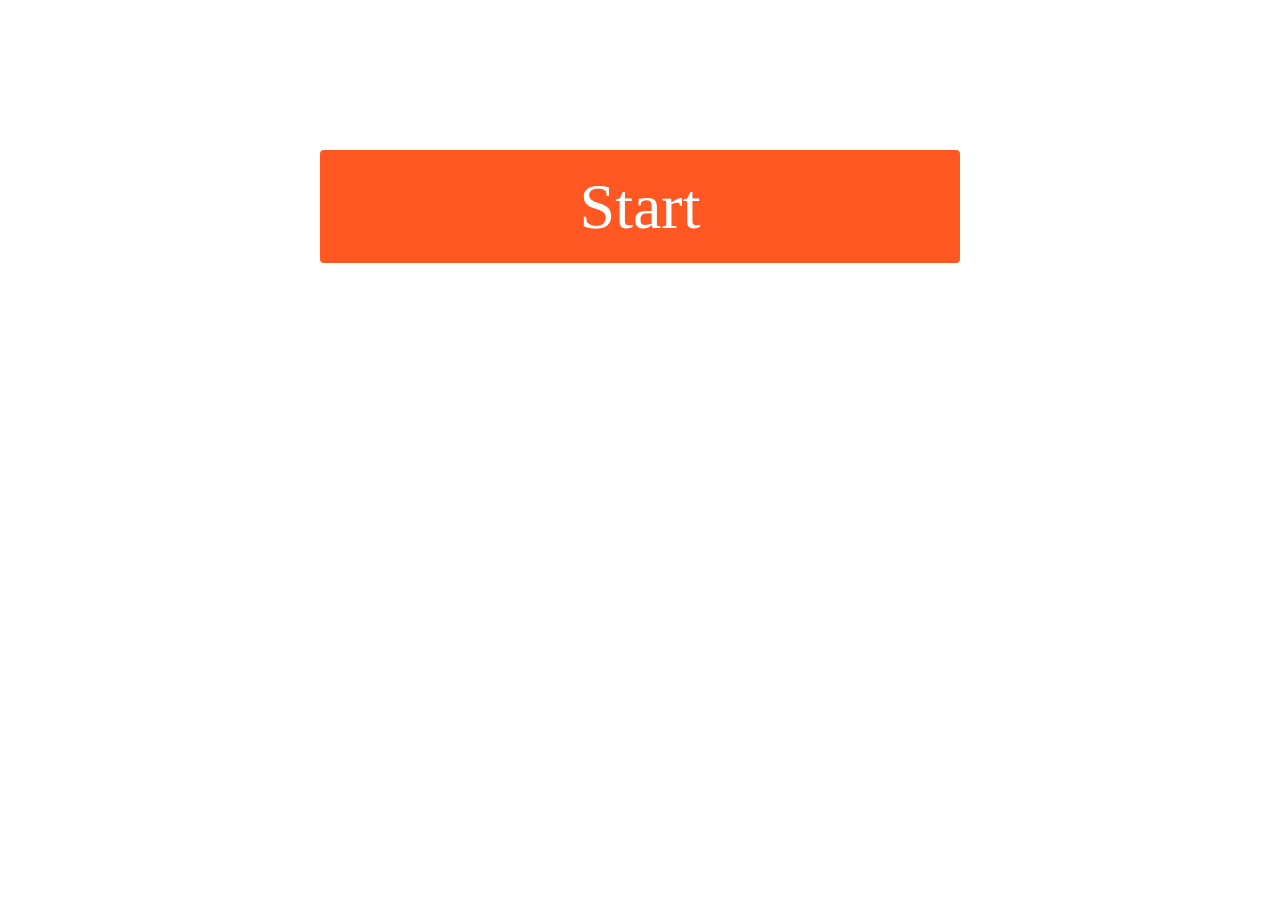
==== index.html @ f3a050c3 "Audio Visualizer" ====
<html lang="en">
    <style> 
        * { margin: 0; padding: 0;}
        body, html { 
            background: #fff;
            height:100%; 
            width:100%
        }
        .button-31 {
        background-color: #FF5722;
        border-radius: 4px;
        border-style: none;
        box-sizing: border-box;
        color: #fff;
        cursor: pointer;
        display: inline-block;
        font-family: 'Alfa Slab One';
        font-style: normal;
        font-weight: 400;
        font-size: 64px;
        line-height: 150%;
        margin: 0;
        max-width: 640;
        min-height: 44px;
        min-width: 10px;
        outline: none;
        overflow: hidden;
        padding: 9px 20px 8px;
        position: relative;
        text-align: center;
        text-transform: none;
        user-select: none;
        -webkit-user-select: none;
        touch-action: manipulation;
        width: 100%;
        }

        .button-31:hover,
        .button-31:focus {

        opacity: .75;
        }

        .visualizer{
        margin-left: auto;
        margin-right: auto;
        top: 50%;
        }
    </style> 
    <p align="center"><canvas class="visualizer"></canvas></p>
    <p align="center"><button id="init" onclick="init()" class="button-31">Start</button></p>
    <script src="web/scripts/pitch.js"></script>
</html>
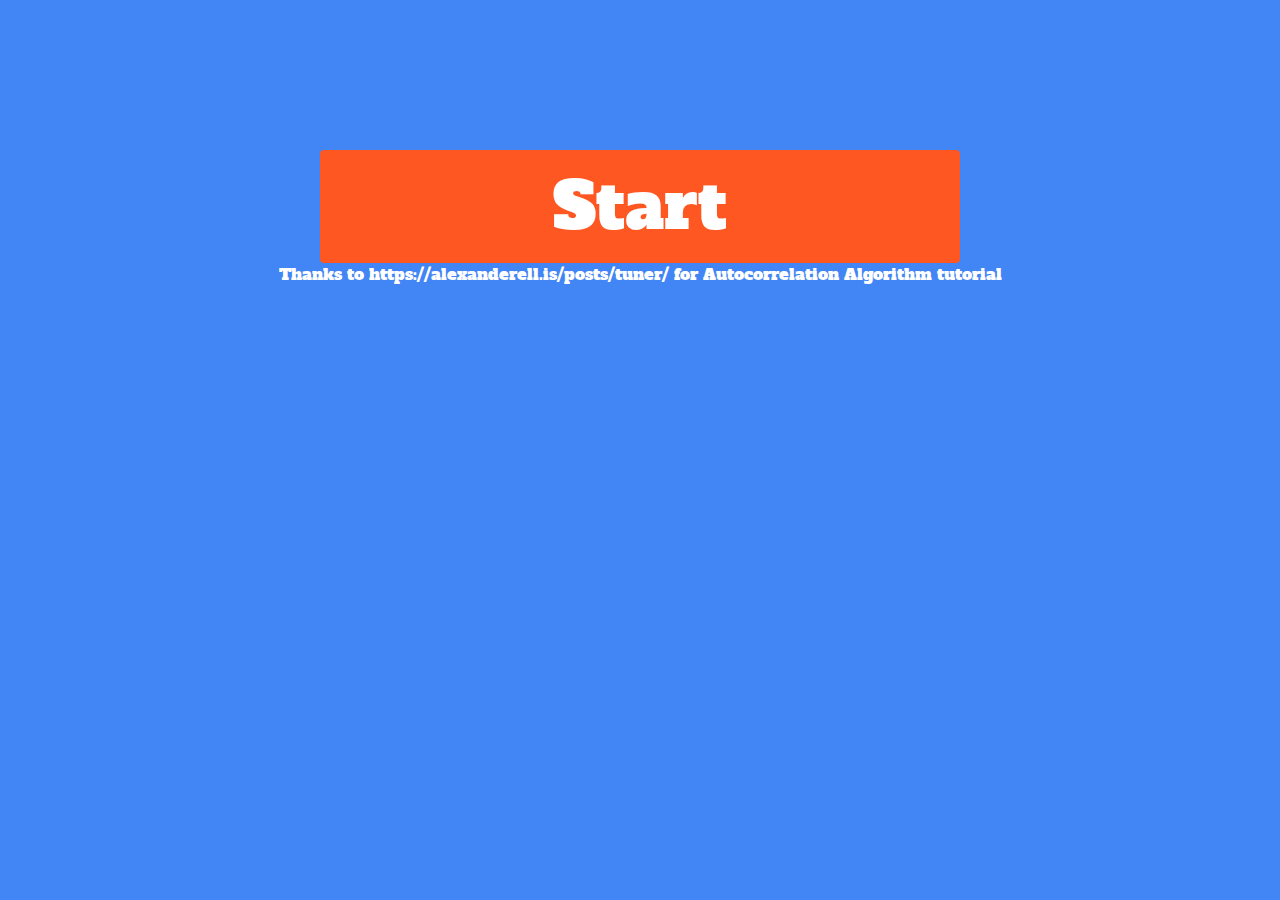
==== commit b43c5c62: "Upgraded UI" ====
--- a/index.html
+++ b/index.html
@@ -1,8 +1,9 @@
 <html lang="en">
+    <link href='https://fonts.googleapis.com/css?family=Alfa Slab One' rel='stylesheet'>
     <style> 
         * { margin: 0; padding: 0;}
         body, html { 
-            background: #fff;
+            background: #4285F4;
             height:100%; 
             width:100%
         }
@@ -33,6 +34,7 @@
         -webkit-user-select: none;
         touch-action: manipulation;
         width: 100%;
+        
         }
 
         .button-31:hover,
@@ -40,14 +42,22 @@
 
         opacity: .75;
         }
+        .visualizer {
+            background-attachment: fixed;
+        }
+        
+        .note {
+            font-family: 'Alfa Slab One';
+            display: none;
+            color: #fff;
+        }
 
-        .visualizer{
-        margin-left: auto;
-        margin-right: auto;
-        top: 50%;
-        }
     </style> 
-    <p align="center"><canvas class="visualizer"></canvas></p>
+    <p align="center" position="absolute"><canvas class="visualizer"></canvas></p>
     <p align="center"><button id="init" onclick="init()" class="button-31">Start</button></p>
+    <h1 align="center" class="note" id="note">uwo</h1>
+    
+    <p align="center" style="font-family: 'Alfa Slab One';color: #fff;">
+    Thanks to https://alexanderell.is/posts/tuner/ for Autocorrelation Algorithm tutorial<p>
     <script src="web/scripts/pitch.js"></script>
 </html>
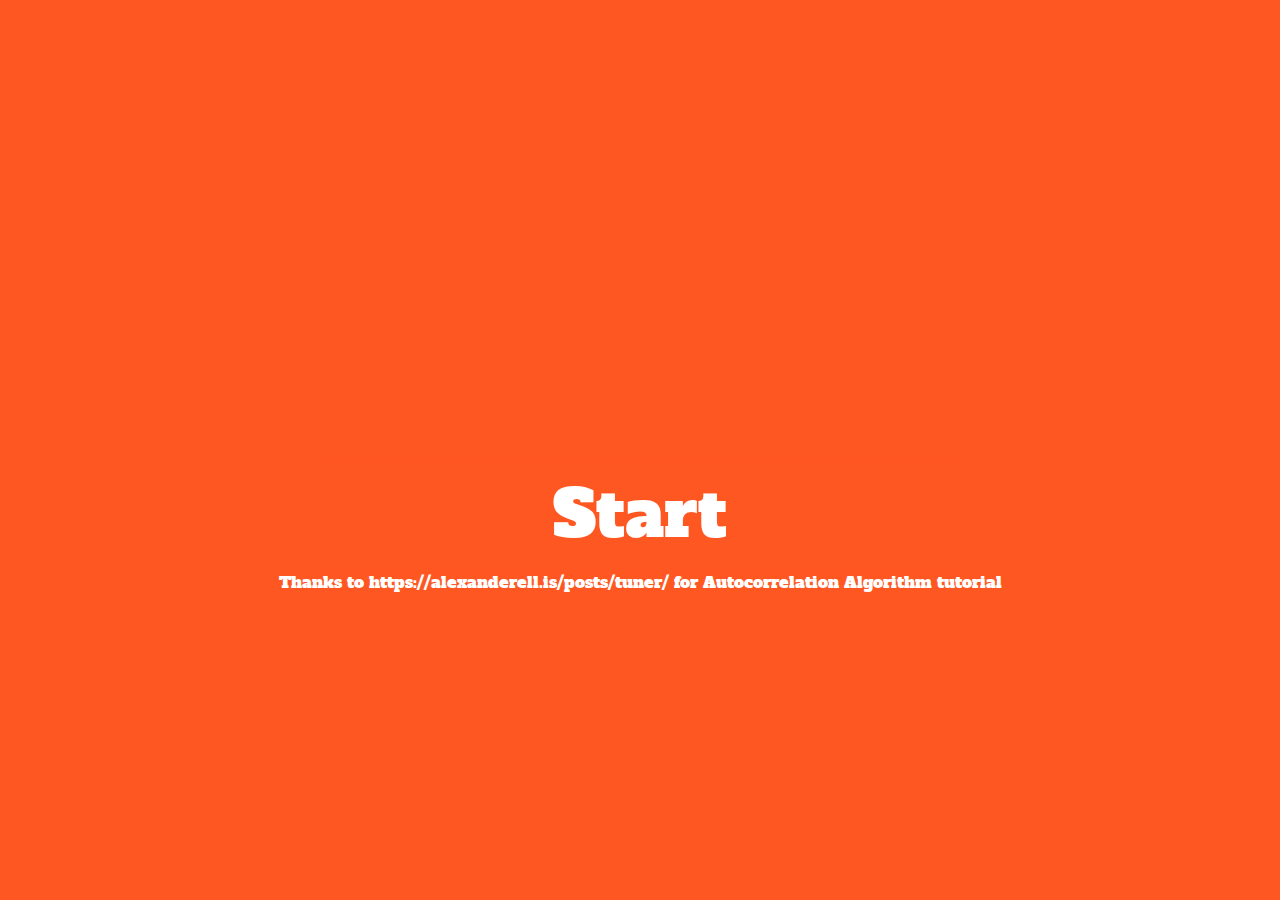
==== commit 6b6a2fe6: "Separated css from html" ====
--- a/index.html
+++ b/index.html
@@ -1,63 +1,19 @@
 <html lang="en">
     <link href='https://fonts.googleapis.com/css?family=Alfa Slab One' rel='stylesheet'>
-    <style> 
-        * { margin: 0; padding: 0;}
-        body, html { 
-            background: #4285F4;
-            height:100%; 
-            width:100%
-        }
-        .button-31 {
-        background-color: #FF5722;
-        border-radius: 4px;
-        border-style: none;
-        box-sizing: border-box;
-        color: #fff;
-        cursor: pointer;
-        display: inline-block;
-        font-family: 'Alfa Slab One';
-        font-style: normal;
-        font-weight: 400;
-        font-size: 64px;
-        line-height: 150%;
-        margin: 0;
-        max-width: 640;
-        min-height: 44px;
-        min-width: 10px;
-        outline: none;
-        overflow: hidden;
-        padding: 9px 20px 8px;
-        position: relative;
-        text-align: center;
-        text-transform: none;
-        user-select: none;
-        -webkit-user-select: none;
-        touch-action: manipulation;
-        width: 100%;
-        
-        }
+    <link rel= "stylesheet" type= "text/css" href= "./web/styles/index.css">
+    <section>
+    <p align="center"><canvas class="visualizer"></canvas></p>
+    <p align="center" class="note" id="note">uwo</p>
+    <p align="center">
+        <button id="init" onclick="init()" class="button-31">
+        Start
+        </button>
+    </p>
+    <p align="center" style="font-family: 'Alfa Slab One';color: #fff;">
+        Thanks to https://alexanderell.is/posts/tuner/ for Autocorrelation Algorithm tutorial
+    <p>
+    </section>
+    <script src="web/scripts/pitch.js"></script>
+    
 
-        .button-31:hover,
-        .button-31:focus {
-
-        opacity: .75;
-        }
-        .visualizer {
-            background-attachment: fixed;
-        }
-        
-        .note {
-            font-family: 'Alfa Slab One';
-            display: none;
-            color: #fff;
-        }
-
-    </style> 
-    <p align="center" position="absolute"><canvas class="visualizer"></canvas></p>
-    <p align="center"><button id="init" onclick="init()" class="button-31">Start</button></p>
-    <h1 align="center" class="note" id="note">uwo</h1>
-    
-    <p align="center" style="font-family: 'Alfa Slab One';color: #fff;">
-    Thanks to https://alexanderell.is/posts/tuner/ for Autocorrelation Algorithm tutorial<p>
-    <script src="web/scripts/pitch.js"></script>
 </html>
--- a/web/styles/index.css
+++ b/web/styles/index.css
@@ -0,0 +1,67 @@
+* { margin: 0; padding: 0;}
+        body, html { 
+            background: #FF5722;
+            height:100%; 
+            width:100%;
+            -ms-overflow-style: none; /* for Internet Explorer, Edge */
+            scrollbar-width: none; /* for Firefox */
+            overflow-y: scroll; 
+        }
+        body::-webkit-scrollbar {
+            display: none; /* for Chrome, Safari, and Opera */
+        }
+        section {
+            color: white;
+            border-radius: 1em;
+            padding: 1em;
+            position: absolute;
+            top: 50%;
+            left: 50%;
+            margin-right: -50%;
+            transform: translate(-50%, -50%) 
+        }
+        .button-31 {
+
+            background-color: #FF5722;
+            border-radius: 4px;
+            border-style: none;
+            box-sizing: border-box;
+            color: #fff;
+            cursor: pointer;
+            display: inline-block;
+            font-family: 'Alfa Slab One';
+            font-style: normal;
+            font-weight: 400;
+            font-size: 64px;
+            line-height: 150%;
+            margin: 0;
+            max-width: 640;
+            min-height: 44px;
+            min-width: 10px;
+            outline: none;
+            overflow: hidden;
+            padding: 9px 20px 8px;
+            position: relative;
+            text-align: center;
+            text-transform: none;
+            user-select: none;
+            -webkit-user-select: none;
+            touch-action: manipulation;
+            width: 100%;
+        
+        }
+
+        .button-31:hover,
+        .button-31:focus {
+            opacity: .75;
+        }
+        .visualizer {
+            background-attachment: fixed;
+            /* position:absolute; */
+        }
+
+        .note {
+            font-family: 'Alfa Slab One';
+            display: none;
+            color: #fff;
+        }
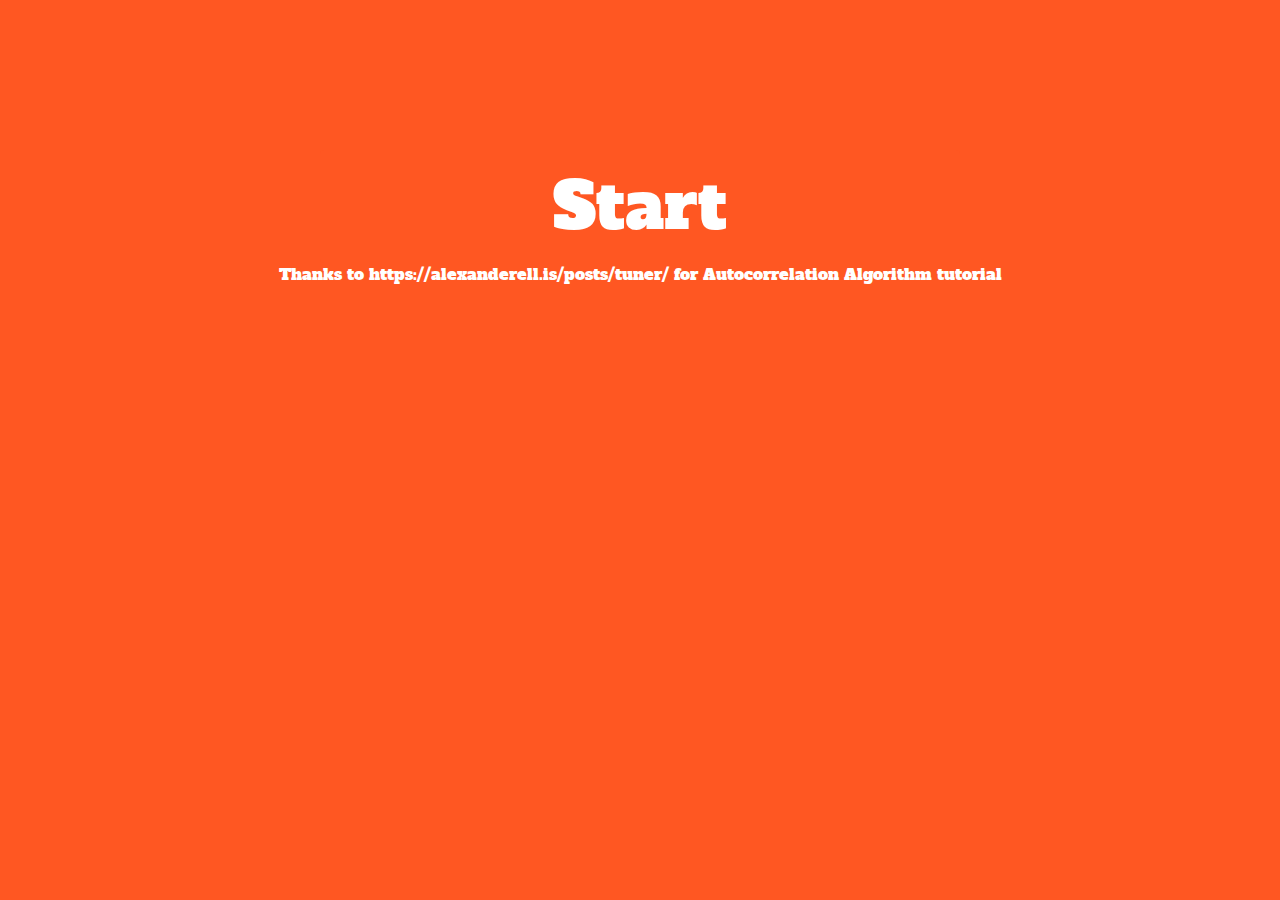
==== commit 8d560c88: "Octave pitch fixed" ====
--- a/index.html
+++ b/index.html
@@ -3,9 +3,9 @@
     <link rel= "stylesheet" type= "text/css" href= "./web/styles/index.css">
     <section>
     <p align="center"><canvas class="visualizer"></canvas></p>
-    <p align="center" class="note" id="note">uwo</p>
+    <p align="center" class="note" id="note">You're not supposed to see this yet uwu</p>
     <p align="center">
-        <button id="init" onclick="init()" class="button-31">
+        <button id="init" onclick="init()" class="button-1">
         Start
         </button>
     </p>
--- a/web/styles/index.css
+++ b/web/styles/index.css
@@ -1,15 +1,59 @@
 * { margin: 0; padding: 0;}
-        body, html { 
-            background: #FF5722;
-            height:100%; 
-            width:100%;
-            -ms-overflow-style: none; /* for Internet Explorer, Edge */
-            scrollbar-width: none; /* for Firefox */
-            overflow-y: scroll; 
-        }
-        body::-webkit-scrollbar {
-            display: none; /* for Chrome, Safari, and Opera */
-        }
+body, html { 
+    background: #FF5722;
+    height:100%; 
+    width:100%;
+    -ms-overflow-style: none; /* for Internet Explorer, Edge */
+    scrollbar-width: none; /* for Firefox */
+    overflow-y: scroll; 
+}
+
+body::-webkit-scrollbar {
+    display: none; /* for Chrome, Safari, and Opera */
+}
+
+.button-1 {
+background-color: #FF5722;
+border-radius: 4px;
+border-style: none;
+box-sizing: border-box;
+color: #fff;
+cursor: pointer;
+display: inline-block;
+font-family: 'Alfa Slab One';
+font-style: normal;
+font-weight: 400;
+font-size: 64px;
+line-height: 150%;
+margin: 0;
+max-width: 640;
+min-height: 44px;
+min-width: 10px;
+outline: none;
+overflow: hidden;
+padding: 9px 20px 8px;
+position: relative;
+text-align: center;
+text-transform: none;
+user-select: none;
+-webkit-user-select: none;
+touch-action: manipulation;
+width: 100%;
+}
+
+.button:hover,
+.button-1:focus {
+    opacity: .75;
+}
+
+.note {
+font-family: 'Alfa Slab One';
+display: none;
+color: #fff;
+}
+        
+
+/*         
         section {
             color: white;
             border-radius: 1em;
@@ -57,11 +101,11 @@
         }
         .visualizer {
             background-attachment: fixed;
-            /* position:absolute; */
+            /* position:absolute; 
         }
 
         .note {
             font-family: 'Alfa Slab One';
             display: none;
             color: #fff;
-        }
+        } */
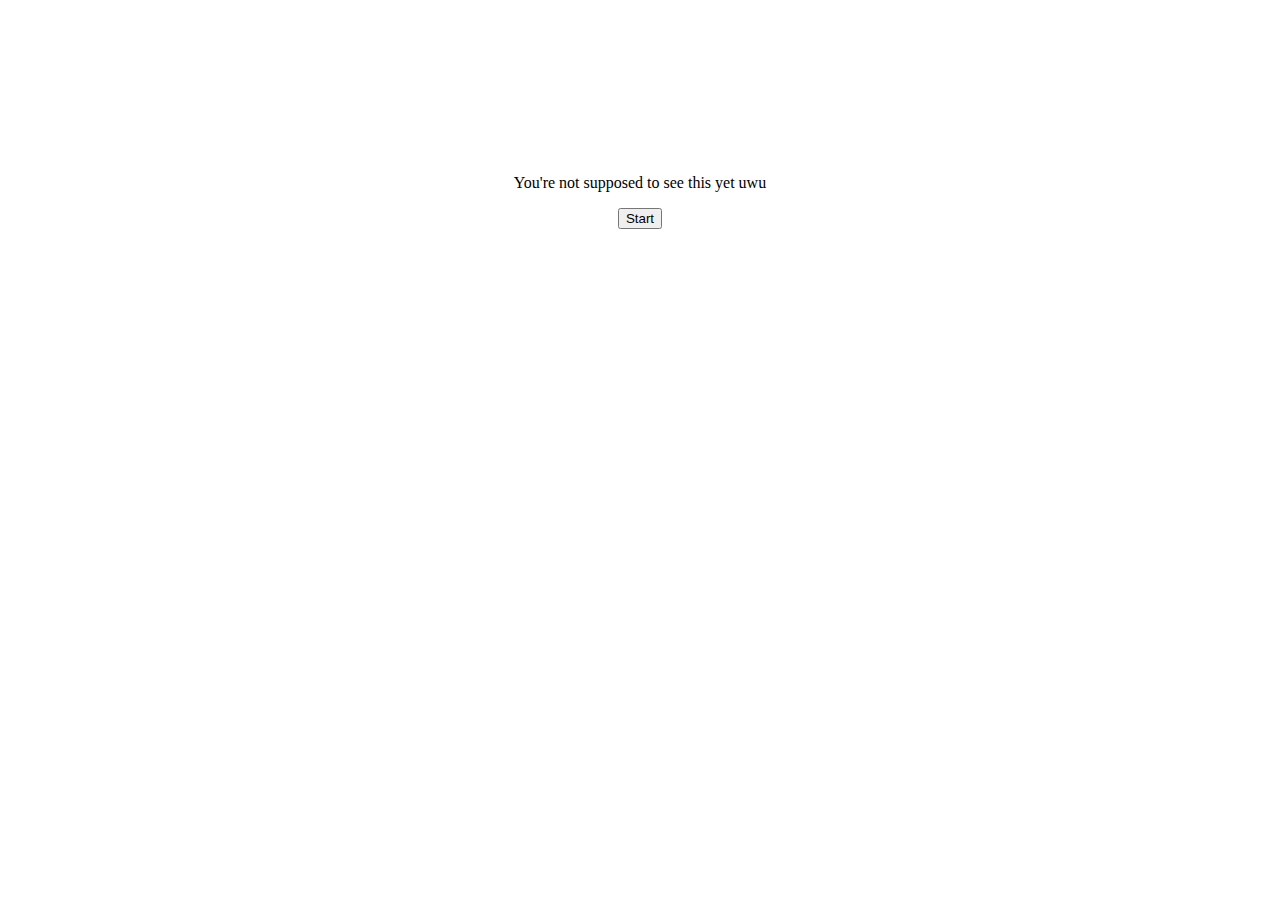
==== commit a209a959: "rearranged directories" ====
--- a/index.html
+++ b/index.html
@@ -1,6 +1,6 @@
 <html lang="en">
     <link href='https://fonts.googleapis.com/css?family=Alfa Slab One' rel='stylesheet'>
-    <link rel= "stylesheet" type= "text/css" href= "./web/styles/index.css">
+    <link rel= "stylesheet" type= "text/css" href= "./web/static/styles/index.css">
     <section>
     <p align="center"><canvas class="visualizer"></canvas></p>
     <p align="center" class="note" id="note">You're not supposed to see this yet uwu</p>
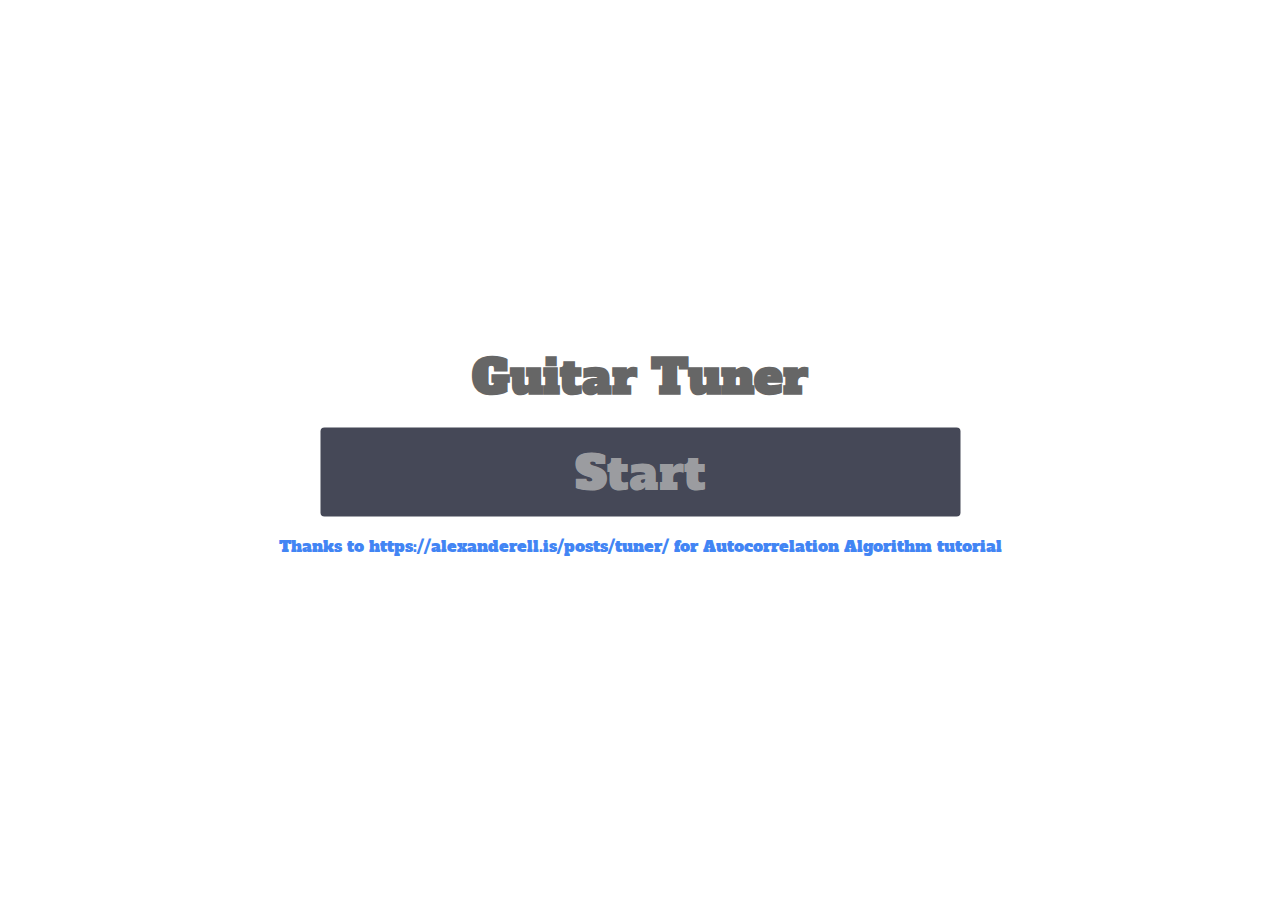
==== commit 9c4333a5: "Update UI and Guitar Tuner String Selection" ====
--- a/index.html
+++ b/index.html
@@ -1,19 +1,23 @@
 <html lang="en">
     <link href='https://fonts.googleapis.com/css?family=Alfa Slab One' rel='stylesheet'>
     <link rel= "stylesheet" type= "text/css" href= "./web/static/styles/index.css">
-    <section>
-    <p align="center"><canvas class="visualizer"></canvas></p>
-    <p align="center" class="note" id="note">You're not supposed to see this yet uwu</p>
-    <p align="center">
-        <button id="init" onclick="init()" class="button-1">
-        Start
-        </button>
-    </p>
-    <p align="center" style="font-family: 'Alfa Slab One';color: #fff;">
-        Thanks to https://alexanderell.is/posts/tuner/ for Autocorrelation Algorithm tutorial
-    <p>
+    <section id = "section">
+        <h1 align="center" style="font-family: 'Alfa Slab One';color: #666666; font-size:xxx-large;">
+            Guitar Tuner
+        </h1>
+        <br>
+
+        <p align="center">
+            <button id="init" onclick="init()" class="button-1">
+            Start
+            </button>
+        </p>
+
+        <br>
+        <p align="center" style="font-family: 'Alfa Slab One';color: #4285f4;" id="credit">
+            Thanks to https://alexanderell.is/posts/tuner/ for Autocorrelation Algorithm tutorial
+        <p>
     </section>
     <script src="web/scripts/pitch.js"></script>
-    
 
 </html>
--- a/web/static/styles/index.css
+++ b/web/static/styles/index.css
@@ -0,0 +1,198 @@
+* { margin: 0; padding: 0;}
+body, html { 
+    background:white;
+    height:100%; 
+    width:100%;
+    -ms-overflow-style: none; /* for Internet Explorer, Edge */
+    scrollbar-width: none; /* for Firefox */
+    overflow-y: scroll; 
+}
+
+body::-webkit-scrollbar {
+    display: none; /* for Chrome, Safari, and Opera */
+}
+section {
+    background: white;
+    color: white;
+    border-radius: 1em;
+    padding: 1em;
+    position: absolute;
+    top: 50%;
+    left: 50%;
+    margin-right: -50%;
+    transform: translate(-50%, -50%) }
+
+/* Keep the translations off to the side */
+#translations {position: absolute; top: 0; right: 0; padding: 0.5em;
+  font-size: small; background: hsla(0,0%,100%,0.9); margin: 0 1em}
+#translations * {font-size: 100%; margin: 0}
+#translations ul {padding-left: 1em}
+
+.button-1 {
+background-color: #454857;
+border-radius: 4px;
+border-style: none;
+box-sizing: border-box;
+background: #454857;
+color: #bdbdbdbd;
+/* color: #ff5722; */
+cursor: pointer;
+display: block;
+font-family: 'Alfa Slab One';
+font-style: normal;
+font-weight: 400;
+font-size: 48px;
+line-height: 150%;
+margin: 0;
+max-width: 640;
+min-height: 44px;
+min-width: 10px;
+outline: none;
+overflow: hidden;
+padding: 9px 20px 8px;
+position: relative;
+text-align: center;
+text-transform: none;
+user-select: none;
+-webkit-user-select: none;
+touch-action: manipulation;
+/* width: 100%; */
+width: 100%;
+}
+
+.button-1:hover,
+.button-1:focus {
+    background-color: #ff5722;
+
+    /* background-image: linear-gradient(180deg, #ff5722, #4285f4); */
+	color: #fff;
+	/* box-shadow: 0 1px 1px #fff; */
+    
+	box-shadow: 0 1px 1px #0000002e;
+	text-shadow: 0 1px 0px #79485f7a;
+}
+
+.note {
+font-family: 'Alfa Slab One';
+display: none;
+color: #fff;
+}
+
+label {
+    font-family: 'Alfa Slab One';
+    color: #666666;
+    
+}
+
+/* Thanks to https://codepen.io/scottyzen/pen/ZEWYdZm */
+.radio {
+	background: #454857;
+	padding: 4px;
+	border-radius: 3px;
+	box-shadow: inset 0 0 0 3px rgba(35, 33, 45, 0.3),
+		0 0 0 3px rgba(185, 185, 185, 0.3);
+	position: relative;
+}
+
+.radio input {
+	width: auto;
+	height: 100%;
+	-webkit-appearance: none;
+	-moz-appearance: none;
+	appearance: none;
+	outline: none;
+	cursor: pointer;
+	border-radius: 2px;
+	padding: 4px 8px;
+	background: #454857;
+	color: #bdbdbdbd;
+	font-size: 14px;
+	font-family: 'Alfa Slab One';
+	transition: all 100ms linear;
+}
+
+.radio input:checked {
+	/* background-image: linear-gradient(180deg, #ff5722, #4285f4); */
+	background-color: #ff5722;
+	color: #fff;
+	/* box-shadow: 0 1px 1px #fff; */
+    
+	box-shadow: 0 1px 1px #0000002e;
+	text-shadow: 0 1px 0px #79485f7a;
+}
+
+.radio input:before {
+	content: attr(label);
+	display: inline-block;
+	text-align: center;
+	width: 100%;
+}
+
+.column {
+    float: left;
+    width: 50%;
+  }
+
+.row:after {
+    content: "";
+    display: table;
+    clear: both;
+  }
+  
+
+/*         
+        section {
+            color: white;
+            border-radius: 1em;
+            padding: 1em;
+            position: absolute;
+            top: 50%;
+            left: 50%;
+            margin-right: -50%;
+            transform: translate(-50%, -50%) 
+        }
+        .button-31 {
+
+            background-color: #FF5722;
+            border-radius: 4px;
+            border-style: none;
+            box-sizing: border-box;
+            color: #fff;
+            cursor: pointer;
+            display: inline-block;
+            font-family: 'Alfa Slab One';
+            font-style: normal;
+            font-weight: 400;
+            font-size: 64px;
+            line-height: 150%;
+            margin: 0;
+            max-width: 640;
+            min-height: 44px;
+            min-width: 10px;
+            outline: none;
+            overflow: hidden;
+            padding: 9px 20px 8px;
+            position: relative;
+            text-align: center;
+            text-transform: none;
+            user-select: none;
+            -webkit-user-select: none;
+            touch-action: manipulation;
+            width: 100%;
+        
+        }
+
+        .button-31:hover,
+        .button-31:focus {
+            opacity: .75;
+        }
+        .visualizer {
+            background-attachment: fixed;
+            /* position:absolute; 
+        }
+
+        .note {
+            font-family: 'Alfa Slab One';
+            display: none;
+            color: #fff;
+        } */
